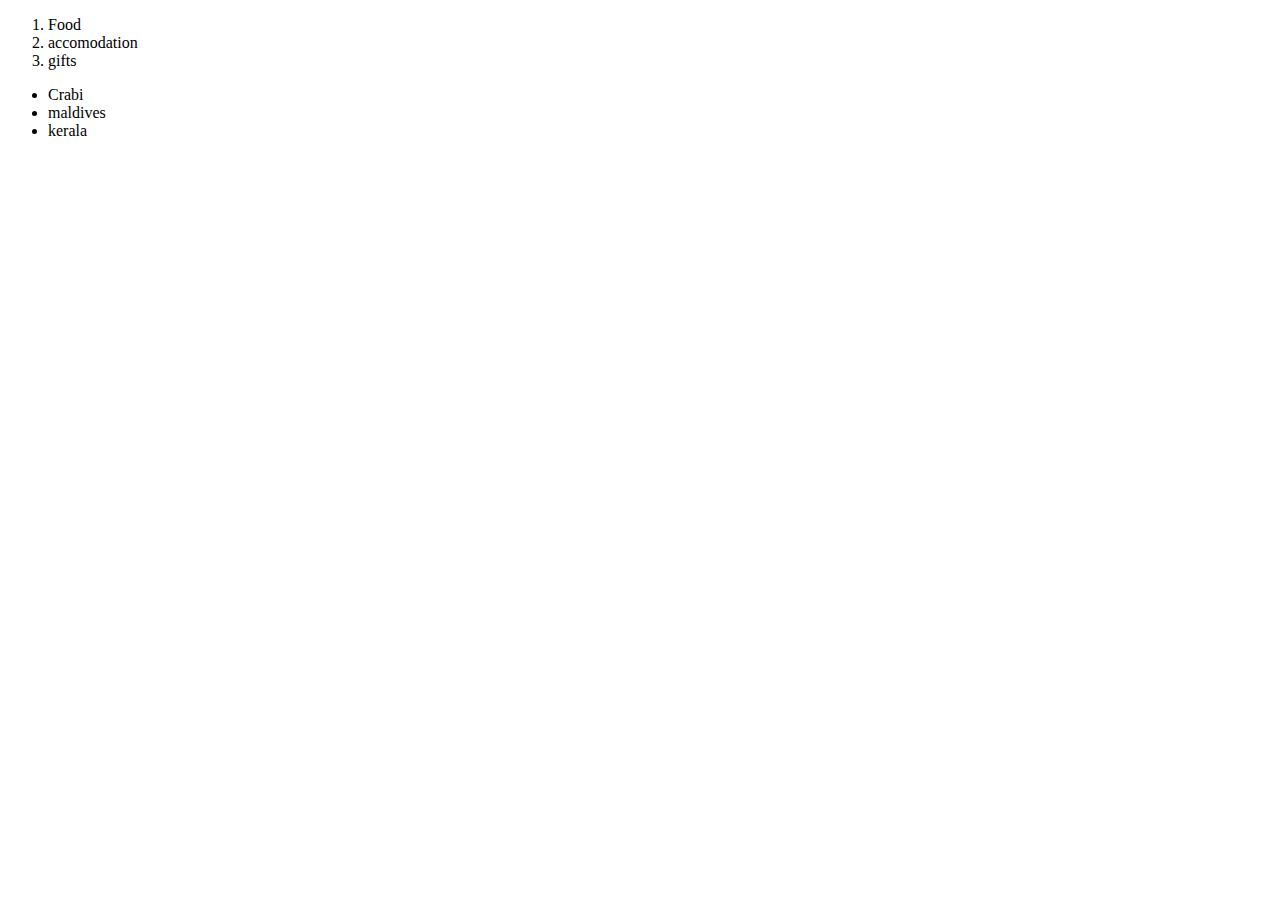
==== list.html @ 214c7581 "commit_msg" ====
<!DOCTYPE html>
<html lang="en">
<head>
    <meta charset="UTF-8">
    <meta http-equiv="X-UA-Compatible" content="IE=edge">
    <meta name="viewport" content="width=device-width, initial-scale=1.0">
    <title>List Assignment</title>
</head>
<body>
    <ol>
        <li data-ns-test="shoppingList">Food</li>
        <li data-ns-test="shoppingList">accomodation</li>
        <li data-ns-test="shoppingList">gifts</li>
    </ol>
    <ul>
        <li data-ns-test="holidayList">Crabi</li>
        <li data-ns-test="shoppingList">maldives</li>
        <li data-ns-test="shoppingList">kerala</li>
    </ul>
</body>
</html>
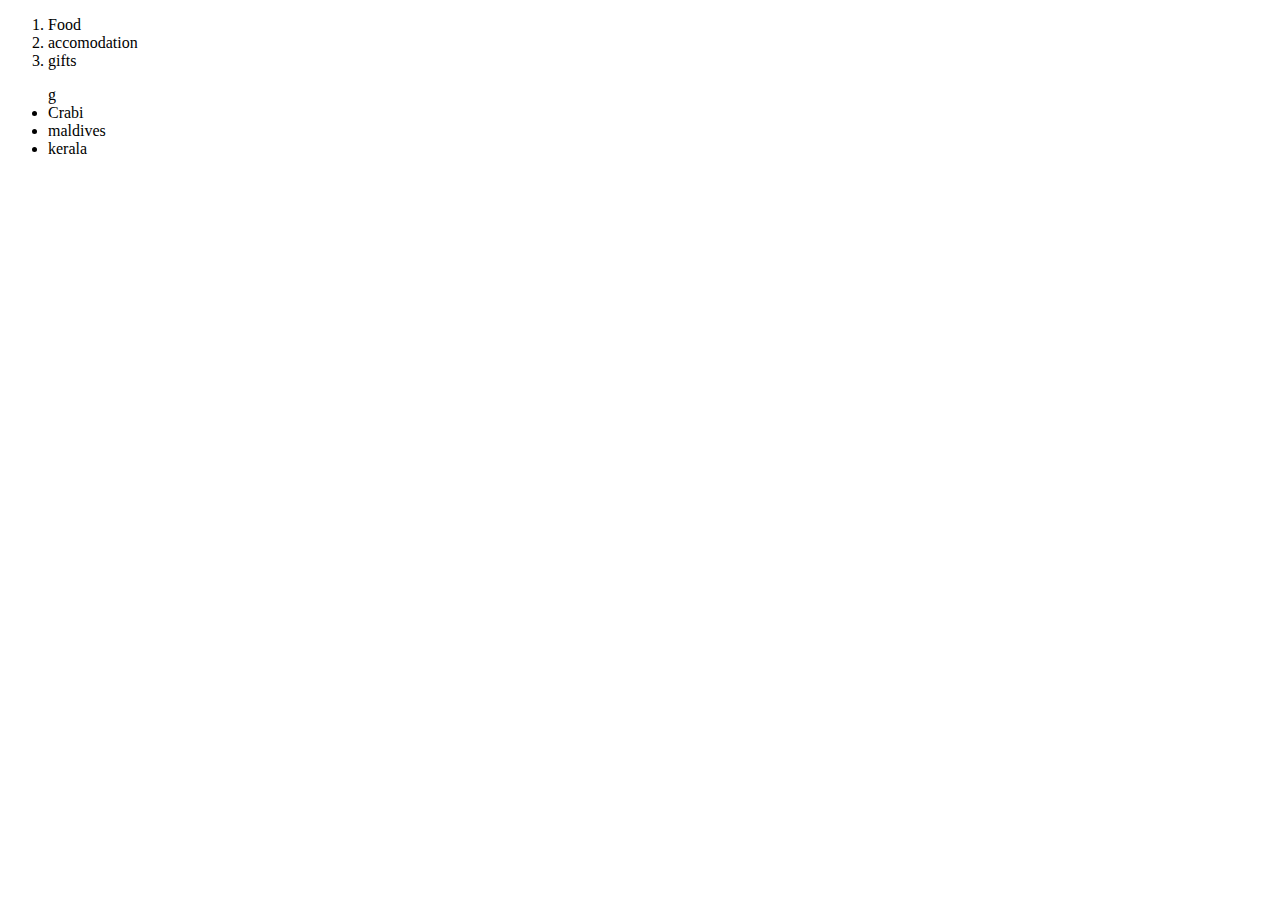
==== commit 3e0129f3: "Form" ====
--- a/list.html
+++ b/list.html
@@ -12,7 +12,7 @@
         <li data-ns-test="shoppingList">accomodation</li>
         <li data-ns-test="shoppingList">gifts</li>
     </ol>
-    <ul>
+    <ul>g
         <li data-ns-test="holidayList">Crabi</li>
         <li data-ns-test="shoppingList">maldives</li>
         <li data-ns-test="shoppingList">kerala</li>
